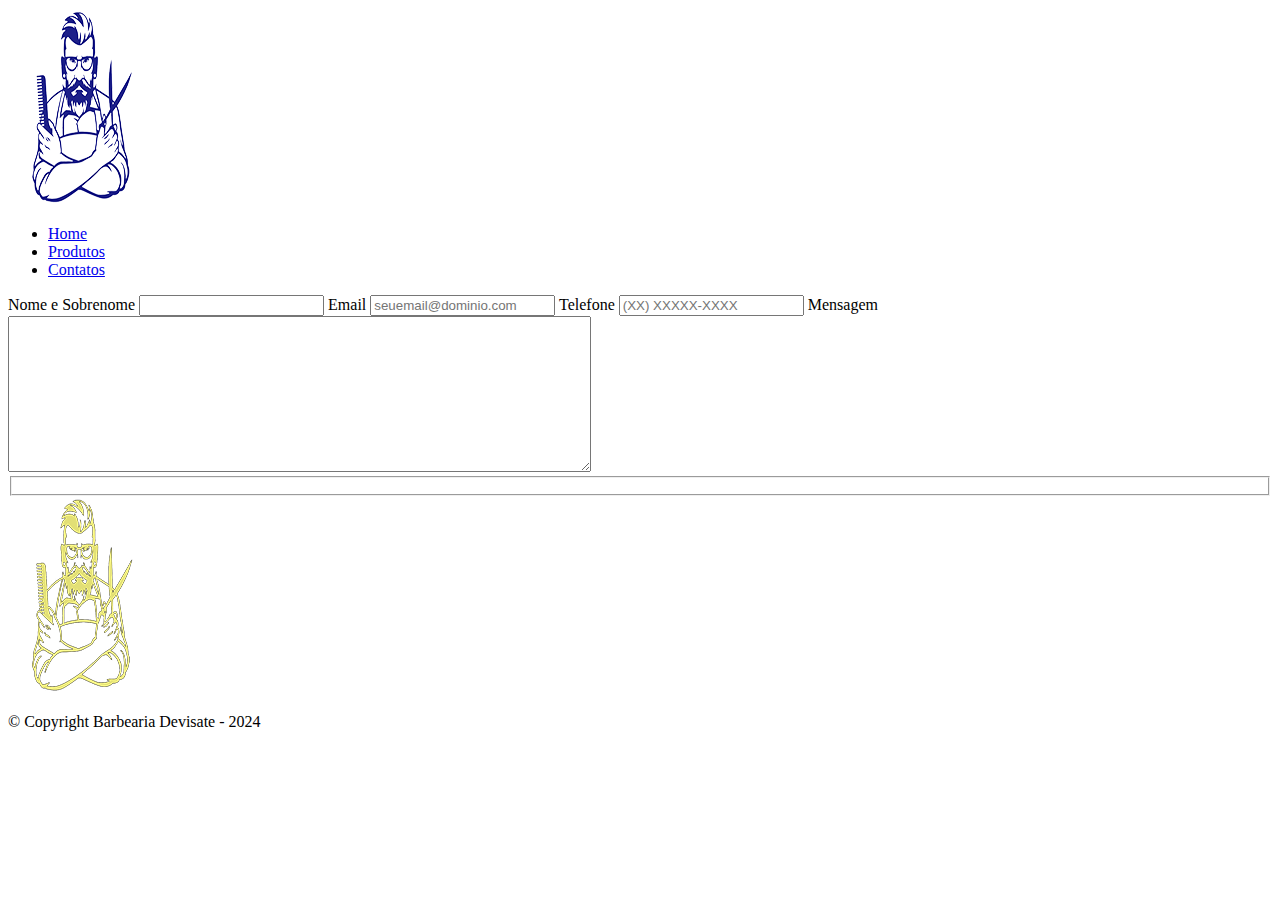
==== Site Barbaearia/contato.html @ 2da6c49f "aula 25/04" ====
<!DOCTYPE html>
<html lang="pt-br">
<head>
	<meta charset="UTF-8">
	<meta name="viewport" content="width=device-width, initial-scale=1.0">
	<meta name="description" content="Quem quer ser bem atendido e voltar para casa mais bonito vem na barbearia Devisate.">
	<meta name="keywords" content="Barba, Cabelo, Bigode, Barbearia em Marília, Agendamento de Corte.">
	<meta name="robots" content="index, follow">
	<meta name="revisit-after" content="7 day">
	<meta name="language" content="Portuguese">
	<meta name="generator" content="N/A">
	<meta name="author" content="Marcelo Dias">
	<link rel="preconnect" href="https://fonts.googleapis.com">
	<link rel="preconnect" href="https://fonts.gstatic.com" crossorigin>
	<link href="https://fonts.googleapis.com/css2?family=Montserrat+Alternates:ital@0;1&family=Montserrat:ital,wght@0,100..900;1,100..900&display=swap" rel="stylesheet">
	
	<link rel="shortcut icon" href="favicon/barbearia.png" type="image/x-icon">
	<link rel="stylesheet" href="CSS/reset.css">
	<link rel="stylesheet" href="CSS/home.css">
	<link rel="stylesheet" href="CSS/style.css">
	<title> Barbearia Devisate </title>
</head>

<body>
	<!-- Cabeçalho do site -->
	<header>
		<div class="caixa">
		    <img src="assets/logo principal.png" alt="Logo Barbearia Devisate">
			<nav>
				<ul>
				<li><a href="index.html">Home</a></li>
				<li><a href="produtos.html">Produtos</a></li>
				<li><a href="contato.html">Contatos</a></li>
				</ul>
			</nav>	
		</div>
	
	</header>
	
	<!-- Conteúdo Principal -->
	<main>
		<form action="" method="post">
			<label for="nomesobrenome"> Nome e Sobrenome</label>
			<input type="text" name="nomesobrenome" id="nomesobrenome" class="input-padrao" required>

			<label for="email">Email</label>
			<input type="email" name="email" id="email" class="input-padrao" required placeholder="seuemail@dominio.com">

			<label for="telefone">Telefone</label>
			<input type="tel" name="telefone" id="telefone" class="input-padrao" required placeholder="(XX) XXXXX-XXXX">

			<label for="mensagem">Mensagem</label>
			<textarea name="mensagem" id="mensagem" cols="70" rows="10" class="input-padrao"></textarea>

			<fieldset>
				

			</fieldset>

		</form>
		
	</main>

	<!-- Rodapé da Página -->
    	<footer>
		<img src="assets/logo principal invertido.png" alt="Logo Barbearia Devisate branco">
		<p class="copyright">&copy; Copyright Barbearia Devisate - 2024</p>
	</footer>
</body>
</html>
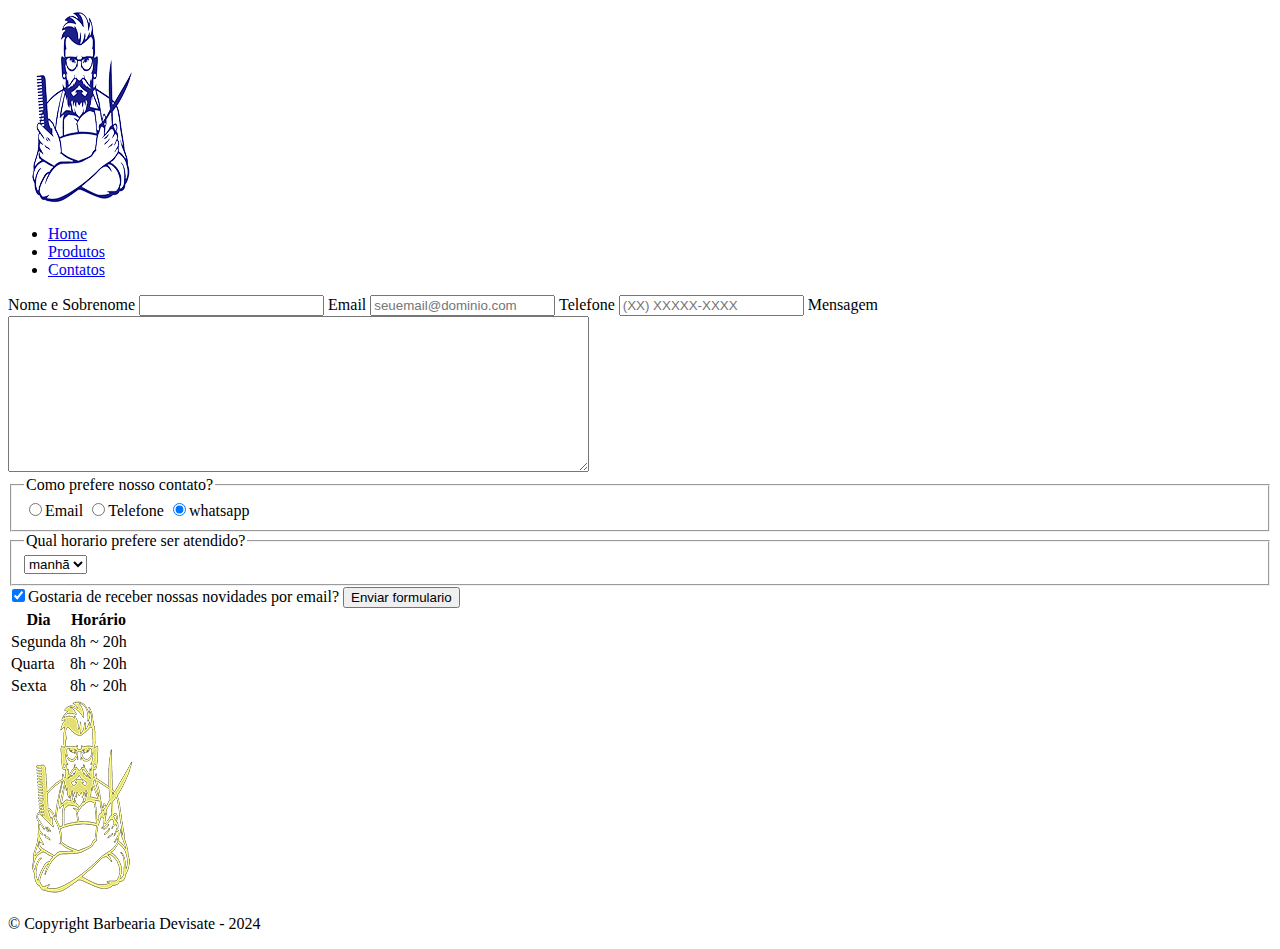
==== commit b7ed11a8: "a" ====
--- a/Site Barbaearia/contato.html
+++ b/Site Barbaearia/contato.html
@@ -53,12 +53,51 @@
 			<textarea name="mensagem" id="mensagem" cols="70" rows="10" class="input-padrao"></textarea>
 
 			<fieldset>
-				
+				<legend>Como prefere nosso contato?</legend>
+				<label for="radio-email"><input type="radio" name="contato" value="email" id="radio-email">Email</label>
 
+				<label for="radio-telefone"><input type="radio" name="contato" value="email" id="radio-telefone">Telefone</label>
+
+				<label for="radio-whatsapp"><input type="radio" name="contato" value="whatsapp" id="radio-whatsapp" checked>whatsapp</label>
 			</fieldset>
 
+			<fieldset>
+				<legend>Qual horario prefere ser atendido?</legend>
+				<select>
+					<option>manhã</option>
+					<option>tarde</option>
+					<option>noite</option>
+				</select>
+			</fieldset>
+
+			<label class="checkbox"> <input type="checkbox" checked>Gostaria de receber nossas novidades por email?</label>
+
+			<input type="submit" value="Enviar formulario" class="Enviar">
+
 		</form>
-		
+
+		<table>
+			<thead>
+				<tr>
+					<th>Dia</th>
+					<th>Horário</th>
+				</tr>
+			</thead>
+			<tbody>
+				<tr>
+					<td>Segunda</td>
+					<td>8h ~ 20h</td>
+				</tr>
+				<tr>
+					<td>Quarta</td>
+					<td>8h ~ 20h</td>
+				</tr>
+				<tr>
+					<td>Sexta</td>
+					<td>8h ~ 20h</td>
+				</tr>
+			</tbody>
+		</table>	
 	</main>
 
 	<!-- Rodapé da Página -->
